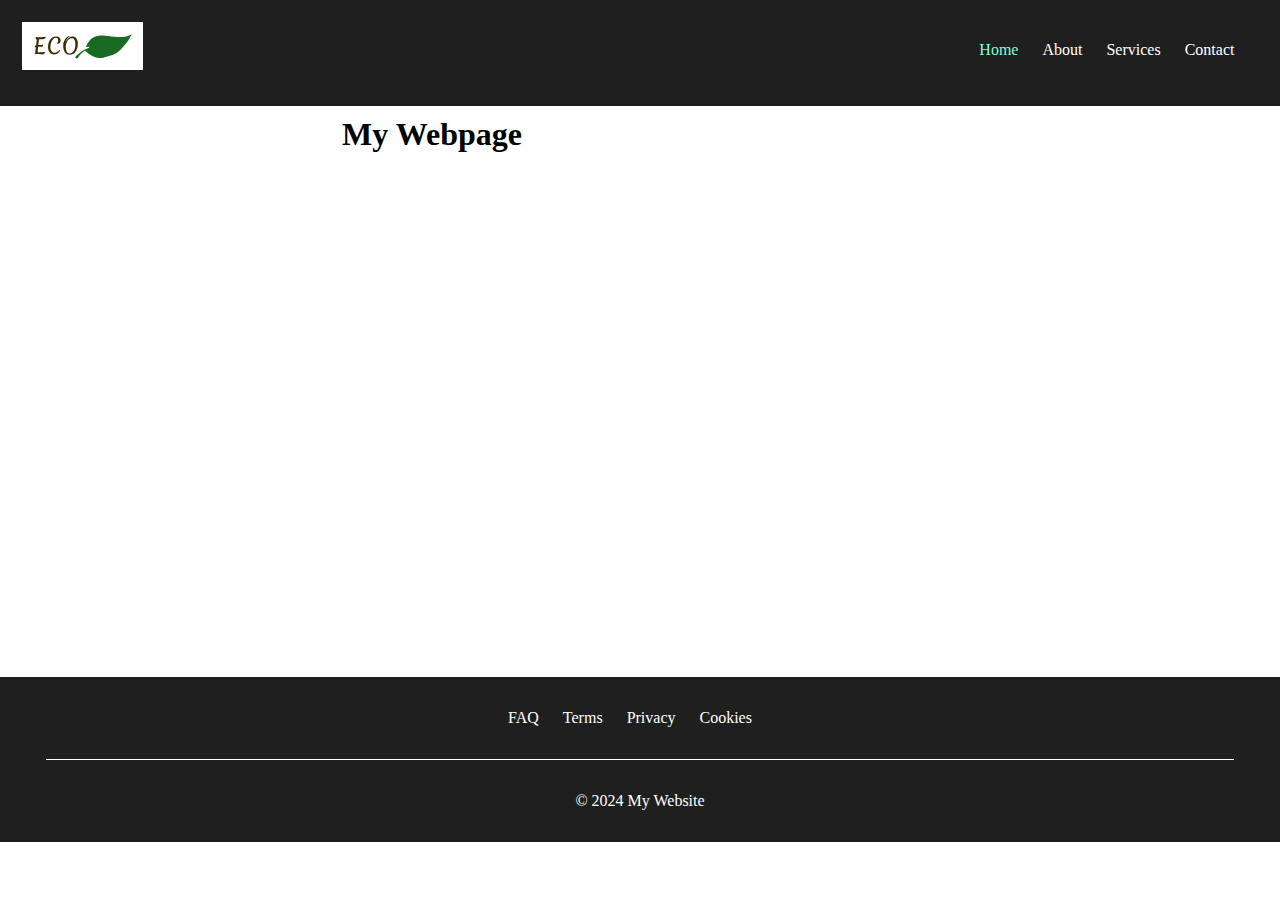
==== index.html @ e508fa0c "HTML/CSS files created" ====
<!DOCTYPE html>
<html lang="en">
<head>
    <meta charset="UTF-8">
    <meta name="viewport" content="width=device-width, initial-scale=1.0">
    <link rel="stylesheet" href="./main.css">
    <title>css-position-example</title>
</head>
<body>
    <nav aria-label="primary">
        <a href="#">
            <picture>
                <!-- SVG version for all scenarios due to scalability and efficiency -->
                <source srcset="./assets/logo/ECO_logo.svg" type="image/svg+xml" />
                <!-- High resolution PNG for large screens -->
                <source srcset="./assets/logo/ECO_logo_big.png" media="(min-width: 1024px)" type="image/png" />
                <!-- Small PNG for medium screens -->
                <source srcset="./assets/logo/ECO_logo_small.png" media="(min-width: 768px)" type="image/png" />
                <!-- High resolution JPG for small screens (lower priority than PNG) -->
                <source srcset="./assets/logo/ECO_logo_big.jpg" media="(min-width: 480px)" type="image/jpg" />
                <!-- Fallback small JPG for all other scenarios or if none of the above are supported -->
                <img src="./assets/logo/ECO_logo_small.jpg" alt="ECO company logo">
            </picture>
        </a>
        <span class="spacer"></span>
        <ul>
            <li><a href="#" id="current-page">Home</a></li>
            <li><a href="./pages/about.html">About</a></li>
            <li><a href="./pages/services.html">Services</a></li>
            <li id="last-item"><a href="./pages/contact.html">Contact</a></li>
        </ul>
    </nav>
    <main>
      <header>
          <h1 style="text-align: center;">My Webpage</h1>
      </header>
      <div id="main">
        <p></p>
      </div>
      <footer>
        <nav aria-label="footer">
          <ul>
            <li><a href="">FAQ</a></li>
            <li><a href="">Terms</a></li>
            <li><a href="">Privacy</a></li>
            <li><a href="">Cookies</a></li>
          </ul>
        </nav>
        <p>
          &copy; 2024 My Website
        </p>
      </footer>
    </main>
</body>
</html>
---- main.css ----
* {
  box-sizing: border-box;
  margin: 0;
  padding: 0;
  text-decoration: none;
  list-style: none;
}

body{
  height: 100%;
  margin: -10px;
}

nav {
  padding: 32px 32px;
  min-height: 80px;
  background: #1f1f1f;
}

nav > a {
  vertical-align: bottom;
}

nav img {
  max-height: 48px;
  background-color: white;
}

nav ul,
nav ul li,
.spacer {
  display: inline-block;
}

.spacer {
  /* Parent width - Logo width - Menu <ul> width */
  width: calc(100% - 132px - 276px);
}

nav ul {
  margin-bottom: 15px;
}

nav ul li {
  margin-right: 20px;
}

#last-item {
  margin-right: 0px;
}

nav ul li a:link,
nav ul li a:visited {
  color: white;
}

nav ul li a:hover {
  color: rgb(229, 145, 0);
}

nav ul li a:active {
  color: rgb(92, 229, 0);
}

#current-page {
  color: aquamarine;
}

header {
  display: inline-block;
  margin: -10px;
  padding: 30px;
  text-align: center;
  width: 70%;
}

main {
  margin: -10px;
  height: calc(70vh - 30px);
}

#main {
  display: inline-block;
  min-height: 500px;
  width: 70%;
}

main aside {
  display: inline-block;
  margin-top: -70px;
  width: 29%;
  height: 100%;
  background-color: #1f1f1f;
  vertical-align: top;
}

main aside nav h2 {
  text-align: center;
  color: white;
  margin-bottom: 10px;
}

main aside nav ul {
  width: 100%;
  text-align: center;
}

main aside nav ul li {
  display: list-item;
  margin: 10px;
}

footer {
  background-color: #1f1f1f;
  text-align: center;
}

footer nav ul {
  margin: 0px;
  align-items: center;
}

footer p {
  padding: 32px;
  margin: auto;
  color: white;
  border-top: 1px solid white;
  width: 90%;
}
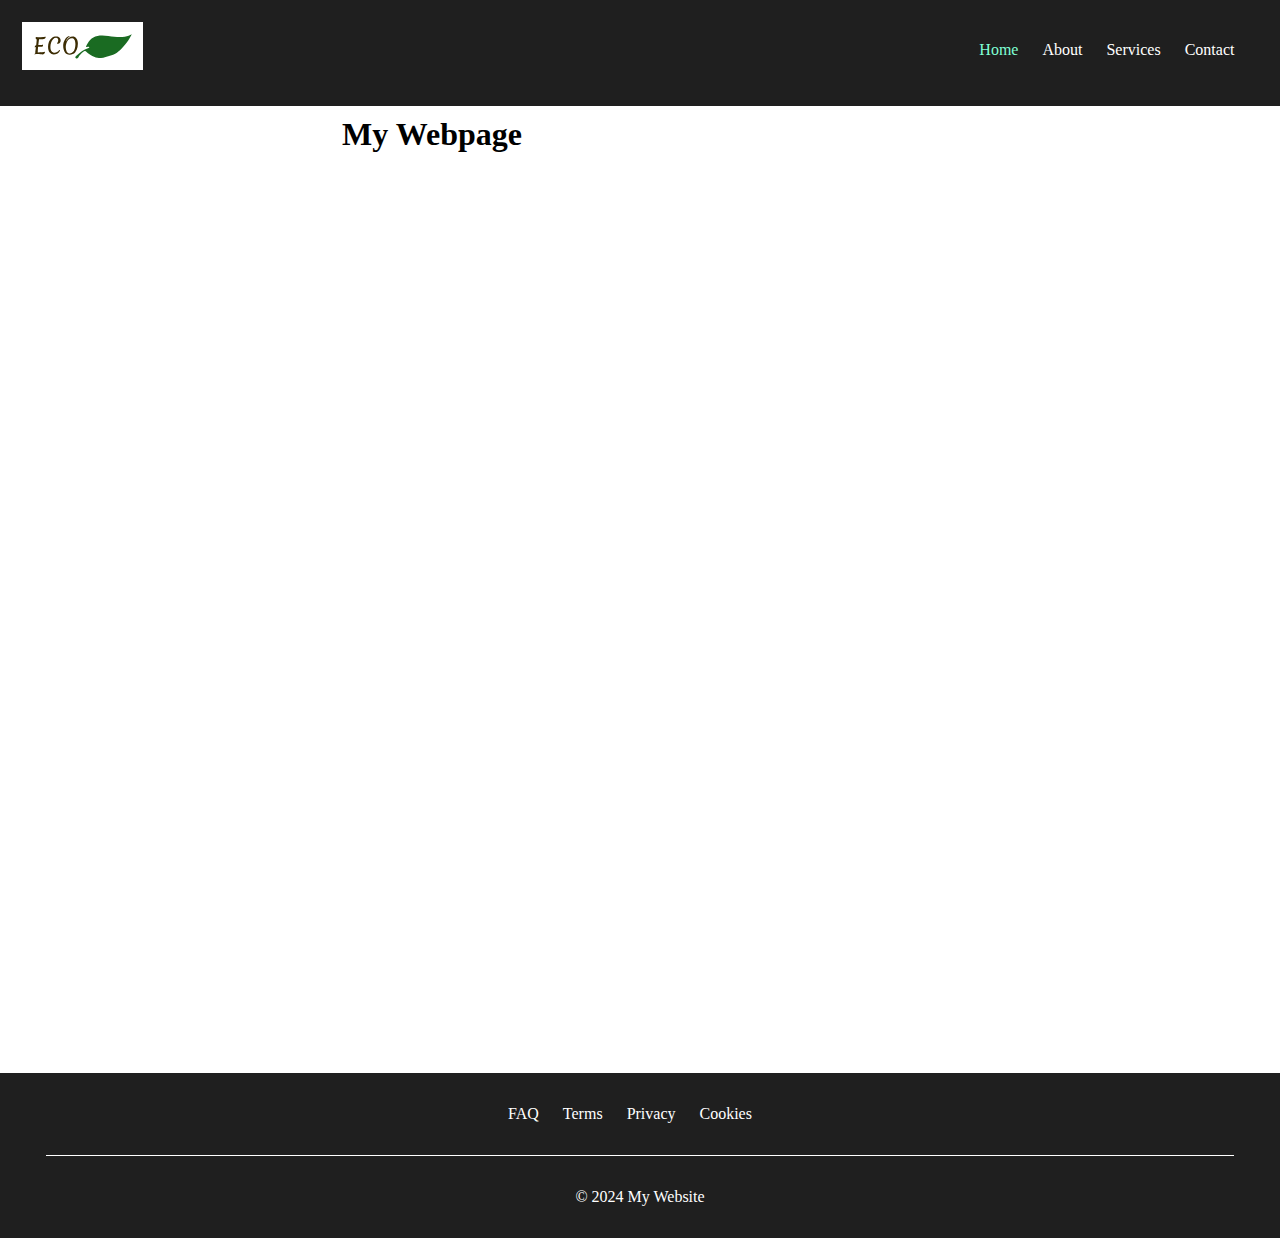
==== commit 02c32f18: "sticky position Added" ====
--- a/index.html
+++ b/index.html
@@ -7,7 +7,7 @@
     <title>css-position-example</title>
 </head>
 <body>
-    <nav aria-label="primary">
+    <nav>
         <a href="#">
             <picture>
                 <!-- SVG version for all scenarios due to scalability and efficiency -->
--- a/main.css
+++ b/main.css
@@ -76,20 +76,33 @@
 
 main {
   margin: -10px;
-  height: calc(70vh - 30px);
+  height: calc(100vh - 30px);
+  margin-bottom: 170px;
+}
+
+.left {
+  display: inline-block;
+  width: 70%;
 }
 
 #main {
-  display: inline-block;
-  min-height: 500px;
-  width: 70%;
+  display: block;
+  min-height: 100vh;
+  /* height: 200vh; */
+  position: relative;
+}
+
+main div button a {
+  position: relative;
 }
 
 main aside {
   display: inline-block;
+  position: sticky;
+  top: 20px;
   margin-top: -70px;
   width: 29%;
-  height: 100%;
+  height: 120%;
   background-color: #1f1f1f;
   vertical-align: top;
 }
@@ -110,6 +123,19 @@
   margin: 10px;
 }
 
+.backtotop {
+  display: block;
+  position: sticky;
+  bottom: 50px;
+  left: 10px;
+  background-color: transparent;
+  border-color: transparent;
+}
+
+#top {
+  width: 50px;
+}
+
 footer {
   background-color: #1f1f1f;
   text-align: center;
